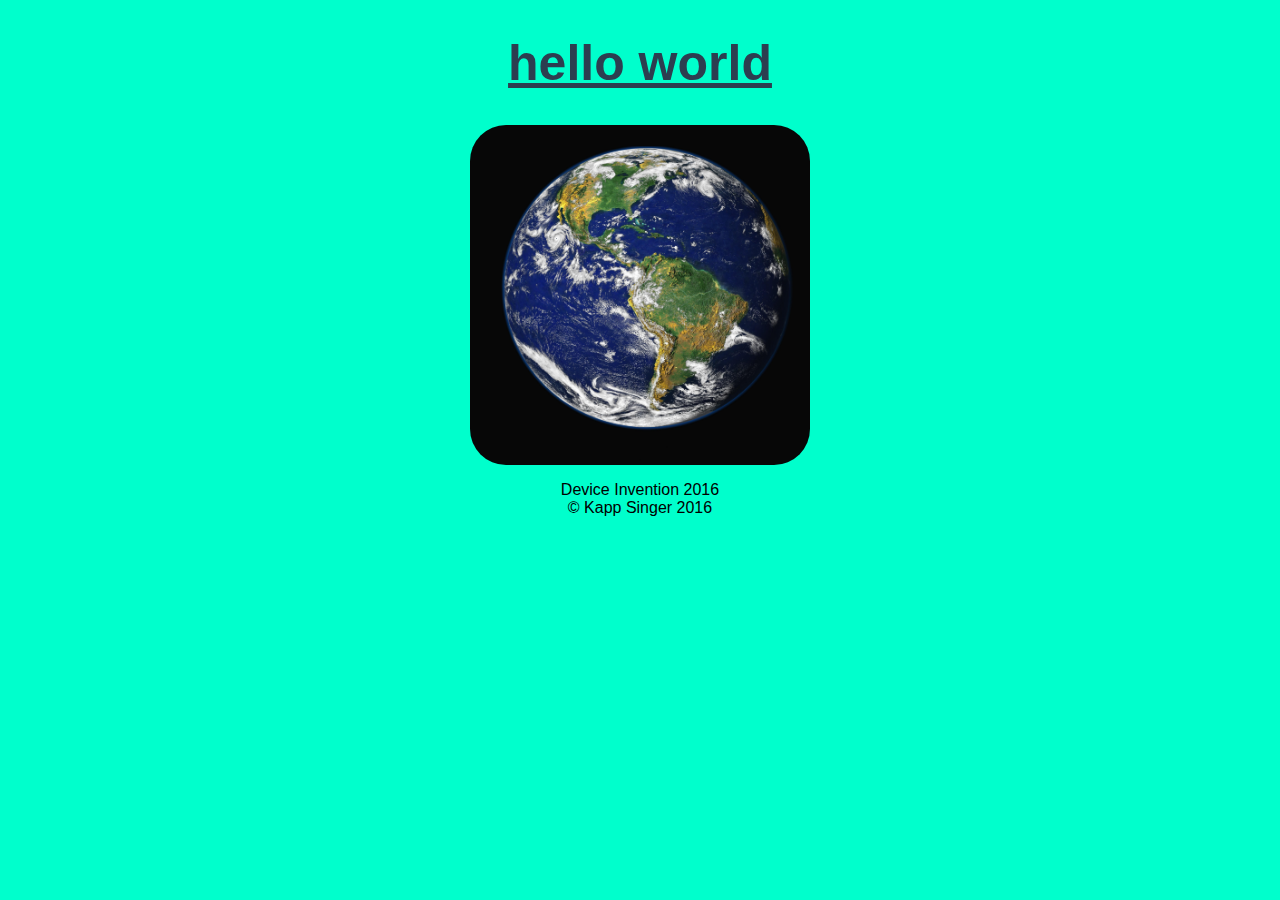
==== DI/test-site/index.html @ 5427fe4b "My page" ====
<!DOCTYPE html>
<html>
  <head>
    <meta charset="utf-8">
    <style>
h1 {
  text-align: center;
  font-size: 50px;
  font-family: "arial";
  text-decoration: underline;
  color: #2c3e50
}
img {
  display: block;
  margin-left: auto;
  margin-right: auto;
  border-radius: 36px;
}

 #ending{
  text-align: center;
  font-family: "arial";

}
    </style>
    <title>kapp</title>
  </head>
  <body bgcolor = #00ffcc>

    <h1> hello world </h1>
    <img src="sky-earth-galaxy-universe.jpg" alt="Earth Picture" style="width:340px;height:340px;">
    <p id="ending"> Device Invention 2016 <br>© Kapp Singer 2016 </br></p>
  </body>
</html>
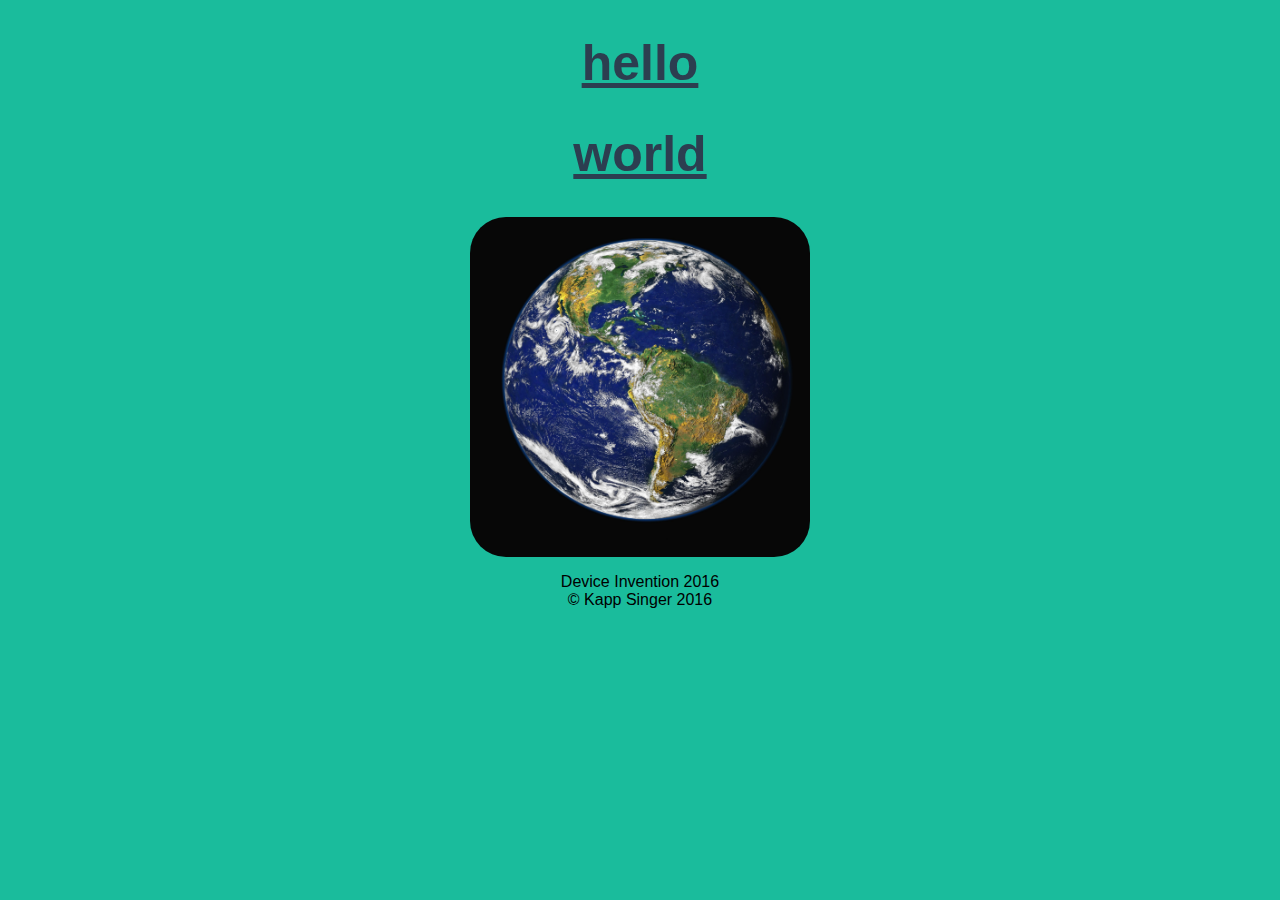
==== commit 276b4c7f: "cd" ====
--- a/DI/test-site/index.html
+++ b/DI/test-site/index.html
@@ -1,34 +1,39 @@
 <!DOCTYPE html>
 <html>
-  <head>
-    <meta charset="utf-8">
-    <style>
-h1 {
-  text-align: center;
-  font-size: 50px;
-  font-family: "arial";
-  text-decoration: underline;
-  color: #2c3e50
-}
-img {
-  display: block;
-  margin-left: auto;
-  margin-right: auto;
-  border-radius: 36px;
-}
 
- #ending{
-  text-align: center;
-  font-family: "arial";
+<head>
+  <meta charset="utf-8">
+  <style>
+    h1 {
+      text-align: center;
+      font-size: 50px;
+      font-family: "arial";
+      text-decoration: underline;
+      color: #2c3e50
+    }
 
-}
-    </style>
-    <title>kapp</title>
-  </head>
-  <body bgcolor = #00ffcc>
+    img {
+      display: block;
+      margin-left: auto;
+      margin-right: auto;
+      border-radius: 36px;
+    }
 
-    <h1> hello world </h1>
-    <img src="sky-earth-galaxy-universe.jpg" alt="Earth Picture" style="width:340px;height:340px;">
-    <p id="ending"> Device Invention 2016 <br>© Kapp Singer 2016 </br></p>
-  </body>
+    #ending {
+      text-align: center;
+      font-family: "arial";
+    }
+  </style>
+  <title>kapp</title>
+</head>
+
+<body bgcolor=#1abc9c>
+
+  <h1> hello </h1> <h1 onmouseover="ChangeTextColor(this)" onmousout="RevertTextColor(this)">world </h1>
+  <img src="sky-earth-galaxy-universe.jpg" alt="Earth Picture" style="width:340px;height:340px;">
+  <p id="ending"> Device Invention 2016
+    <br>© Kapp Singer 2016 </br>
+  </p>
+</body>
+
 </html>
